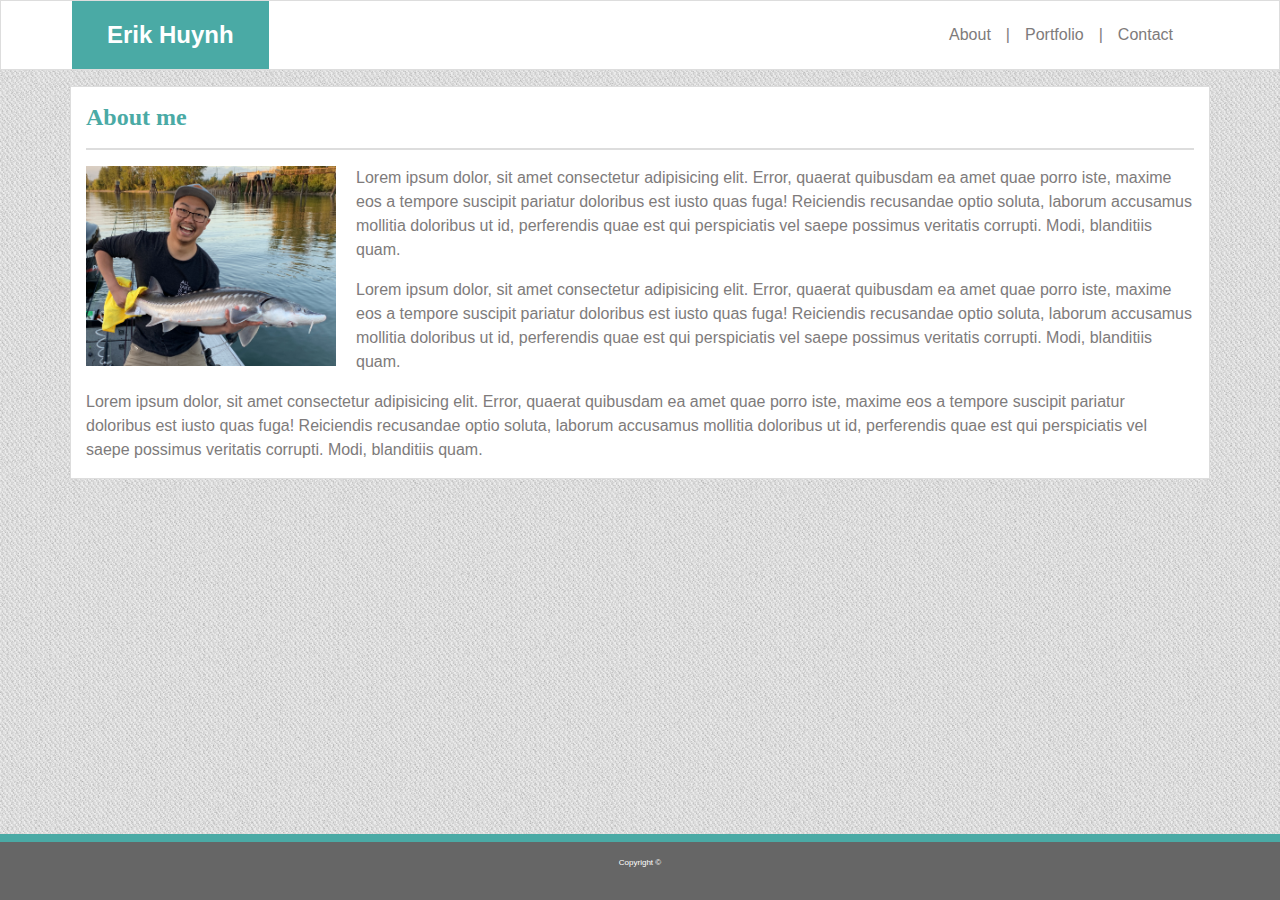
==== contact.html @ f934fcfe "updated link text decoration added additional link" ====
<!doctype html>
<html lang="en">
  <head>
    <title>Title</title>
    <!-- Required meta tags -->
    <meta charset="utf-8">
    <meta name="viewport" content="width=device-width, initial-scale=1, shrink-to-fit=no">

    <!-- Bootstrap CSS -->
    <link rel="stylesheet" href="https://stackpath.bootstrapcdn.com/bootstrap/4.3.1/css/bootstrap.min.css" integrity="sha384-ggOyR0iXCbMQv3Xipma34MD+dH/1fQ784/j6cY/iJTQUOhcWr7x9JvoRxT2MZw1T" crossorigin="anonymous">
    <link rel="stylesheet" href="style.css">
  </head>
  <body>
    <!-- Navbar -->
    <header>
      <div class="navContainer">
        <div class="logo text-center">
          <a href="index.html" class="logoLink">Erik Huynh</a>
        </div>
        <div class="links text-center">
          <a href="index.html">About</a> |
          <a href="portfolio.html">Portfolio</a> |
          <a href="contact.html">Contact</a>
        </div>
      </div>
    </header>
    <!-- Content -->
    <div class="container">
      <div class="row my-3">
        <div class="content col-sm-12">
          <h2 class="sectionTitle mt-3">About me</h2>
          <hr>
          <img id="bioImage" class="img-fluid mb-2" src="assets/IMG_0845.JPG" alt="Image of Erik Huynh">
          <p>Lorem ipsum dolor, sit amet consectetur adipisicing elit. Error, quaerat quibusdam ea amet quae porro iste, maxime eos a tempore suscipit pariatur doloribus est iusto quas fuga! Reiciendis recusandae optio soluta, laborum accusamus mollitia doloribus ut id, perferendis quae est qui perspiciatis vel saepe possimus veritatis corrupti. Modi, blanditiis quam.</p>
          <p>Lorem ipsum dolor, sit amet consectetur adipisicing elit. Error, quaerat quibusdam ea amet quae porro iste, maxime eos a tempore suscipit pariatur doloribus est iusto quas fuga! Reiciendis recusandae optio soluta, laborum accusamus mollitia doloribus ut id, perferendis quae est qui perspiciatis vel saepe possimus veritatis corrupti. Modi, blanditiis quam.</p>
          <p>Lorem ipsum dolor, sit amet consectetur adipisicing elit. Error, quaerat quibusdam ea amet quae porro iste, maxime eos a tempore suscipit pariatur doloribus est iusto quas fuga! Reiciendis recusandae optio soluta, laborum accusamus mollitia doloribus ut id, perferendis quae est qui perspiciatis vel saepe possimus veritatis corrupti. Modi, blanditiis quam.</p>        
        </div>
      </div>
    </div>
    <!-- Footer -->
    <footer class="navbar-fixed-bottom">
      <div class="container-fluid">
        <p class="text-center">Copyright &copy;</p>
      </div>
    </footer>
    <!-- Optional JavaScript -->
    <!-- jQuery first, then Popper.js, then Bootstrap JS -->
    <script src="https://code.jquery.com/jquery-3.3.1.slim.min.js" integrity="sha384-q8i/X+965DzO0rT7abK41JStQIAqVgRVzpbzo5smXKp4YfRvH+8abtTE1Pi6jizo" crossorigin="anonymous"></script>
    <script src="https://cdnjs.cloudflare.com/ajax/libs/popper.js/1.14.7/umd/popper.min.js" integrity="sha384-UO2eT0CpHqdSJQ6hJty5KVphtPhzWj9WO1clHTMGa3JDZwrnQq4sF86dIHNDz0W1" crossorigin="anonymous"></script>
    <script src="https://stackpath.bootstrapcdn.com/bootstrap/4.3.1/js/bootstrap.min.js" integrity="sha384-JjSmVgyd0p3pXB1rRibZUAYoIIy6OrQ6VrjIEaFf/nJGzIxFDsf4x0xIM+B07jRM" crossorigin="anonymous"></script>
  </body>
</html>
---- style.css ----
/* div, header{
    border: 1px red solid;
} */

/* CSS Styles */
body    {
    color: rgb(126, 123, 123);
    font-family: 'Arial', 'Helvetica Neue', Helvetica, sans-serif;
    background: url("assets/cheap_diagonal_fabric.png");
}
.logo{
    background: #4aaaa5;
    color: white;
    font-size: 1.5em;
    font-weight: bold;
    padding: 15px 0px;
}
.logoLink   {
    color: white;
}
.links  {
    padding: 10px 0px;
    border-bottom: 1px solid #dddddd;
    background: white;
}
a{
    padding: 0px 15px;
    color: rgb(126, 123, 123);
    text-decoration: none;
}
.sectionTitle   {
    color: #4aaaa5;
    font-family: 'Georgia', Times, 'Times New Roman', serif;
    font-size: 1.5em;
    font-weight: bold;
}
hr,
.content  {
    border: 1px solid #dddddd;
    background: white;
}
footer{
    color: white;
    font-size: 0.5em;
    background: #666666;
    border-top: 8px solid #4aaaa5;
    padding: 15px 0px;
}

/* CSS styles for SM */
@media (min-width: 768px)   {
    #bioImage   {
        height: 200px;
        width: 250px;
        margin-right: 20px;
        float: left;
    }
    footer  {
        position: fixed;
        bottom: 0px;
        width: 100%;
    }
    header   {
        display: flex;
        height: 70px;
        justify-content: center;
        align-items: center;
        background: white;
        border: 1px solid #dddddd;
    }
    .navContainer {
        width: 100%;
        height: 100%;
        max-width: 716px;
        display: flex;
        justify-content: space-between;
        align-items: center;
    }
    .links,
    .logo{
        display: flex;
        align-items: center;
        height: 100%;
        border: initial;
        padding: 20px; 
    }
}

/* CSS styles for MD */
@media (min-width: 992px)   {
    .navContainer{
        max-width: 958px;
    }
}  
@media (min-width: 1200px)   {
    .navContainer{
        max-width: 1136px;
    }
}
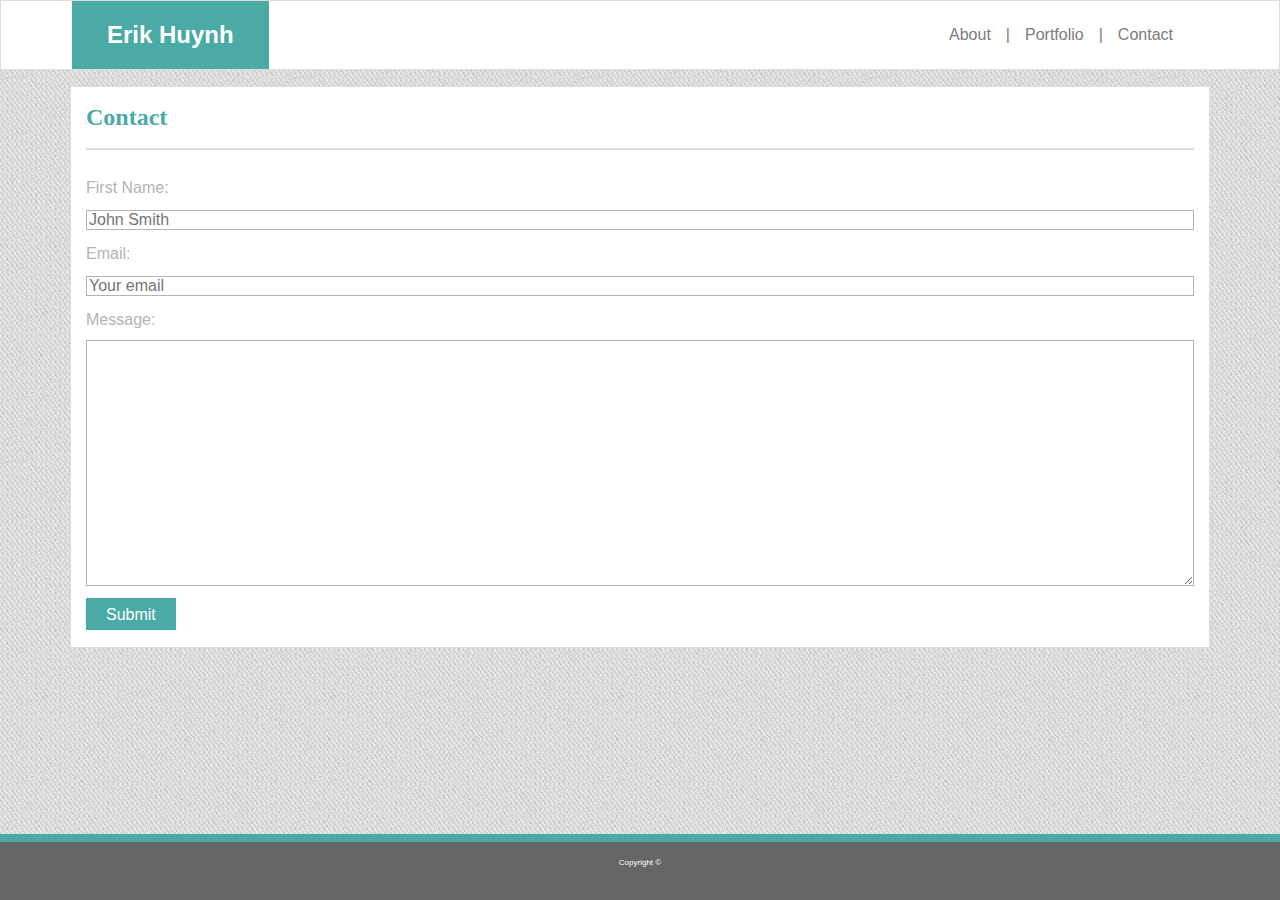
==== commit 935b3891: "contact.html content added" ====
--- a/contact.html
+++ b/contact.html
@@ -28,12 +28,17 @@
     <div class="container">
       <div class="row my-3">
         <div class="content col-sm-12">
-          <h2 class="sectionTitle mt-3">About me</h2>
+          <h2 class="sectionTitle mt-3">Contact</h2>
           <hr>
-          <img id="bioImage" class="img-fluid mb-2" src="assets/IMG_0845.JPG" alt="Image of Erik Huynh">
-          <p>Lorem ipsum dolor, sit amet consectetur adipisicing elit. Error, quaerat quibusdam ea amet quae porro iste, maxime eos a tempore suscipit pariatur doloribus est iusto quas fuga! Reiciendis recusandae optio soluta, laborum accusamus mollitia doloribus ut id, perferendis quae est qui perspiciatis vel saepe possimus veritatis corrupti. Modi, blanditiis quam.</p>
-          <p>Lorem ipsum dolor, sit amet consectetur adipisicing elit. Error, quaerat quibusdam ea amet quae porro iste, maxime eos a tempore suscipit pariatur doloribus est iusto quas fuga! Reiciendis recusandae optio soluta, laborum accusamus mollitia doloribus ut id, perferendis quae est qui perspiciatis vel saepe possimus veritatis corrupti. Modi, blanditiis quam.</p>
-          <p>Lorem ipsum dolor, sit amet consectetur adipisicing elit. Error, quaerat quibusdam ea amet quae porro iste, maxime eos a tempore suscipit pariatur doloribus est iusto quas fuga! Reiciendis recusandae optio soluta, laborum accusamus mollitia doloribus ut id, perferendis quae est qui perspiciatis vel saepe possimus veritatis corrupti. Modi, blanditiis quam.</p>        
+          <form action="get" class="formStyle">
+            <label for="firstName">First Name:</label>
+                <input type="text" name="firstNAME" id="firstName" placeholder="John Smith" required>
+            <label for="email">Email:</label>
+                <input type="email" id="email" name="email" placeholder="Your email" required>
+            <label for="message">Message:</label>
+                <textarea id="textBox" rows="10" cols="50"></textarea>
+            <a href="#" class="button">Submit</a>
+        </form>    
         </div>
       </div>
     </div>
--- a/style.css
+++ b/style.css
@@ -1,4 +1,4 @@
-/* div, header{
+/* label, input, textarea{
     border: 1px red solid;
 } */
 
@@ -38,6 +38,9 @@
 .content  {
     border: 1px solid #dddddd;
     background: white;
+}
+.content    {
+    padding-bottom: 20px;
 }
 footer{
     color: white;
@@ -96,4 +99,26 @@
     .navContainer{
         max-width: 1136px;
     }
-}  +}  
+
+/* Contact.html */
+.formStyle label  {
+    display: block;
+    padding-top: 10px;
+    color: #b4b3b3;
+}
+input {
+    width: 100%;
+    height: 20px;
+    border: 1px #b4b3b3 solid;
+}
+#textBox    {
+    margin-bottom: 10px;
+    width: 100%;
+    border: 1px #b4b3b3 solid;
+}
+.button    {
+    background: #4aaaa5;
+    padding: 7.5px 20px;
+    color: #ffffff;
+}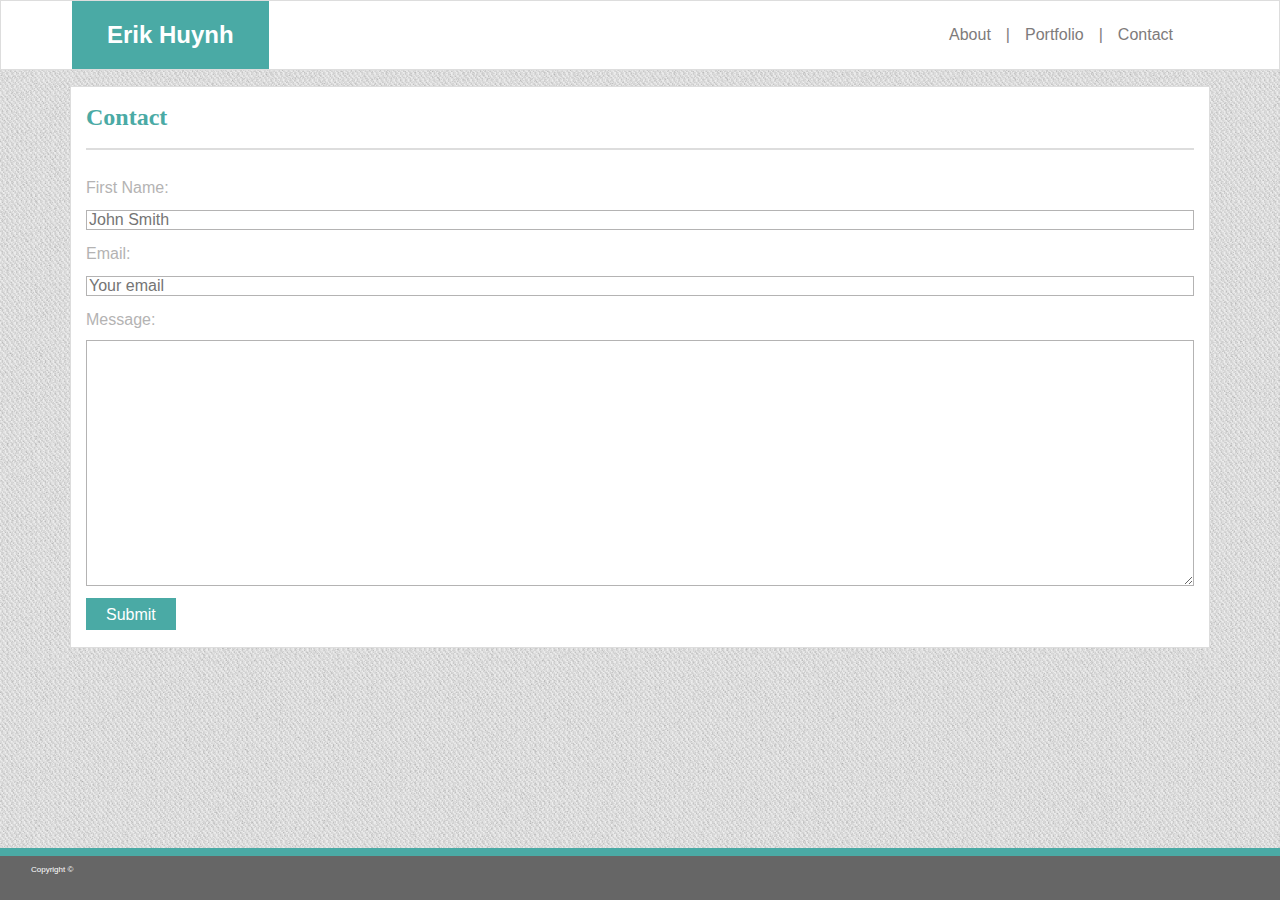
==== commit a7097573: "Sticky footer is responsive" ====
--- a/contact.html
+++ b/contact.html
@@ -43,7 +43,7 @@
       </div>
     </div>
     <!-- Footer -->
-    <footer class="navbar-fixed-bottom">
+    <footer class="navbar fixed-bottom">
       <div class="container-fluid">
         <p class="text-center">Copyright &copy;</p>
       </div>
--- a/style.css
+++ b/style.css
@@ -7,6 +7,9 @@
     color: rgb(126, 123, 123);
     font-family: 'Arial', 'Helvetica Neue', Helvetica, sans-serif;
     background: url("assets/cheap_diagonal_fabric.png");
+    min-height: 100%;
+    display: flex;
+    flex-direction: column;
 }
 .logo{
     background: #4aaaa5;
@@ -41,6 +44,7 @@
 }
 .content    {
     padding-bottom: 20px;
+    margin-bottom: 50px;
 }
 footer{
     color: white;
@@ -48,6 +52,7 @@
     background: #666666;
     border-top: 8px solid #4aaaa5;
     padding: 15px 0px;
+    margin-top: auto;
 }
 
 /* CSS styles for SM */
@@ -59,9 +64,9 @@
         float: left;
     }
     footer  {
-        position: fixed;
+        /* position: fixed;
         bottom: 0px;
-        width: 100%;
+        width: 100%; */
     }
     header   {
         display: flex;
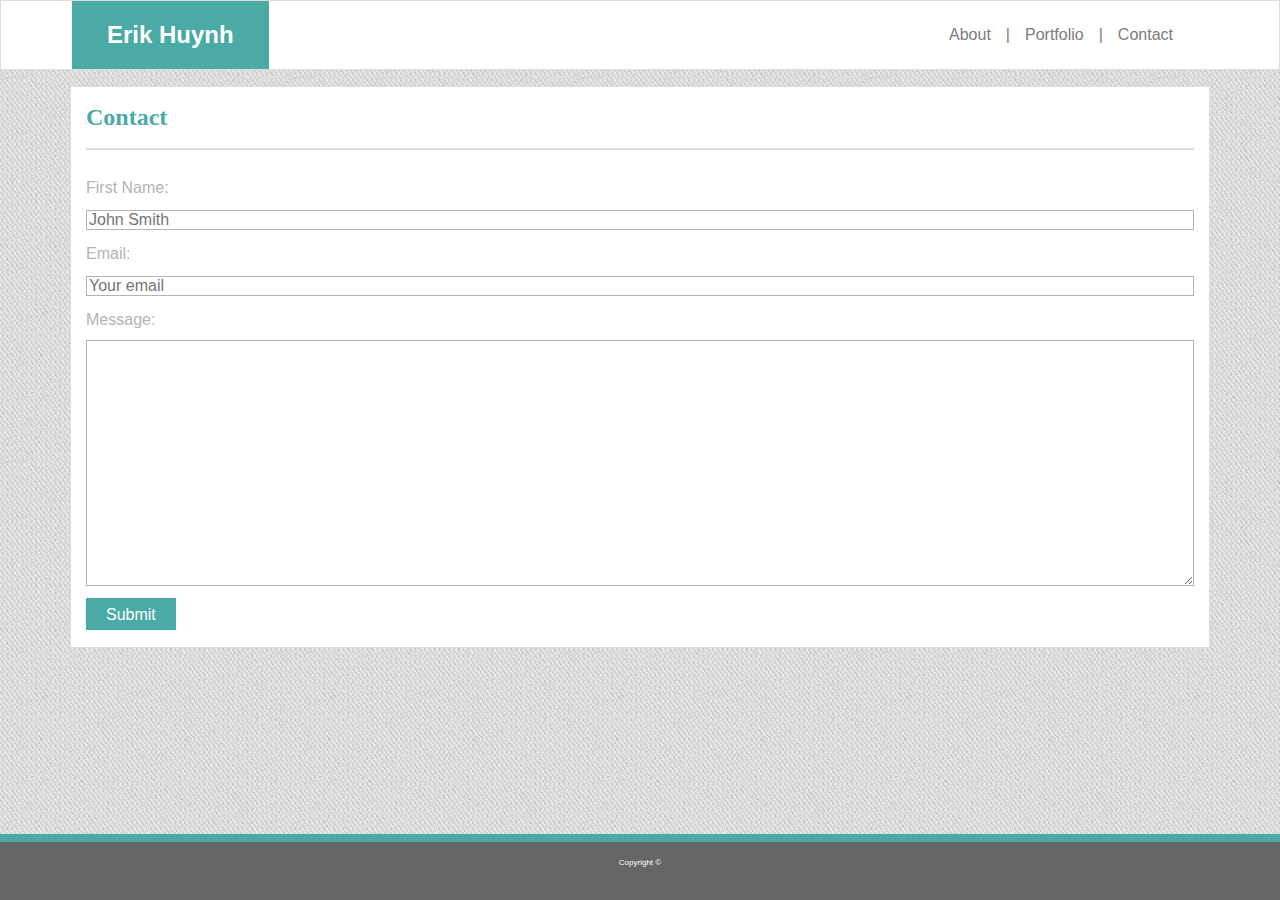
==== commit 501cd926: "Fixed the footer to be sticky and responsive" ====
--- a/contact.html
+++ b/contact.html
@@ -43,10 +43,8 @@
       </div>
     </div>
     <!-- Footer -->
-    <footer class="navbar fixed-bottom">
-      <div class="container-fluid">
-        <p class="text-center">Copyright &copy;</p>
-      </div>
+    <footer class="fixed-bottom" id="footerText">
+        <p>Copyright &copy;</p>
     </footer>
     <!-- Optional JavaScript -->
     <!-- jQuery first, then Popper.js, then Bootstrap JS -->
--- a/style.css
+++ b/style.css
@@ -31,6 +31,9 @@
     color: rgb(126, 123, 123);
     text-decoration: none;
 }
+.container  {
+    margin-bottom: 70px;
+}
 .sectionTitle   {
     color: #4aaaa5;
     font-family: 'Georgia', Times, 'Times New Roman', serif;
@@ -44,7 +47,6 @@
 }
 .content    {
     padding-bottom: 20px;
-    margin-bottom: 50px;
 }
 footer{
     color: white;
@@ -53,6 +55,9 @@
     border-top: 8px solid #4aaaa5;
     padding: 15px 0px;
     margin-top: auto;
+    display: flex;
+    justify-content: center;
+    align-items: center;
 }
 
 /* CSS styles for SM */
@@ -62,11 +67,6 @@
         width: 250px;
         margin-right: 20px;
         float: left;
-    }
-    footer  {
-        /* position: fixed;
-        bottom: 0px;
-        width: 100%; */
     }
     header   {
         display: flex;
